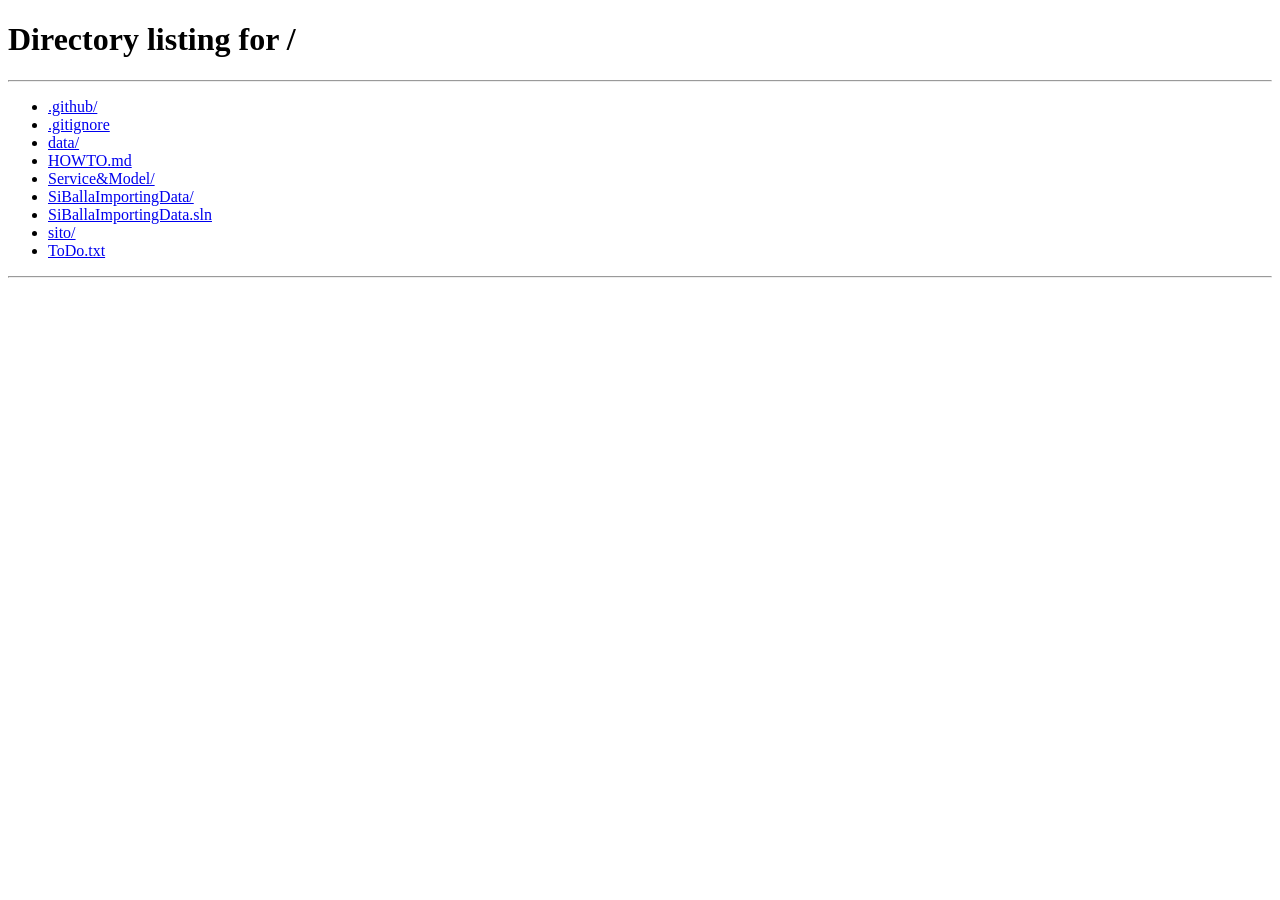
==== sito/2026.html @ bca6d5fa "Pagina /2026 "siBalla 2026 in numeri" (prova, numeri di esempio): 8 schermate, "Salva per le storie"" ====
<!doctype html>
<html lang="it">
<head>
<meta charset="utf-8">
<meta name="viewport" content="width=device-width, initial-scale=1">
<title>siBalla 2026 in numeri</title>
<meta name="description" content="Il tuo anno di swing: serate, workshop, città e stili del 2026.">
<meta name="robots" content="noindex">
<script src="riservata.js"></script>
<meta property="og:type" content="website">
<meta property="og:site_name" content="SiBalla">
<meta property="og:title" content="siBalla 2026 in numeri">
<meta property="og:description" content="Il tuo anno di swing: quante serate, la città più ballerina, il mese più ballato e gli stili del 2026.">
<meta property="og:url" content="https://siballa.pages.dev/2026">
<meta property="og:image" content="https://siballa.pages.dev/og-2026.png">
<meta property="og:image:width" content="1200">
<meta property="og:image:height" content="630">
<meta property="og:locale" content="it_IT">
<meta name="twitter:card" content="summary_large_image">
<link rel="icon" href="logo-app.svg" type="image/svg+xml">
<meta name="theme-color" content="#0E0E12">
<link rel="stylesheet" href="pagina.css">
<style>
  html { scroll-snap-type: y mandatory; }
  body { background: var(--bg); }
  .slide { min-height: 100svh; scroll-snap-align: start; display: flex; flex-direction: column; justify-content: center;
    padding: 72px 20px 64px; position: relative; overflow: hidden; }
  .slide::before { content: ""; position: absolute; inset: 0; z-index: -1; pointer-events: none;
    background: radial-gradient(700px 420px at var(--x, 20%) var(--y, 10%), rgba(255,212,0,.16), transparent 70%); }
  .in { max-width: 720px; width: 100%; margin: 0 auto; }
  .occhiello { font-size: 13px; font-weight: 700; letter-spacing: .12em; text-transform: uppercase; color: var(--accent); margin: 0 0 14px; }
  .grande { font-size: clamp(76px, 22vw, 168px); font-weight: 900; line-height: .9; letter-spacing: -.05em; margin: 0;
    color: var(--accent); text-shadow: 0 0 40px rgba(255,212,0,.25); font-variant-numeric: tabular-nums; }
  .titolo { font-size: clamp(30px, 7vw, 56px); font-weight: 800; line-height: 1.04; letter-spacing: -.035em; margin: 0; text-wrap: balance; }
  .titolo em { font-style: normal; color: var(--accent); }
  .testo { font-size: clamp(17px, 3.6vw, 21px); color: var(--muted); margin: 16px 0 0; max-width: 34ch; line-height: 1.4; }
  .testo b { color: var(--text); }
  .apparire { opacity: 0; transform: translateY(24px); transition: opacity .7s ease, transform .7s ease; }
  .vista .apparire { opacity: 1; transform: none; }
  .vista .apparire:nth-child(2) { transition-delay: .12s; } .vista .apparire:nth-child(3) { transition-delay: .24s; }
  .vista .apparire:nth-child(4) { transition-delay: .36s; } .vista .apparire:nth-child(5) { transition-delay: .48s; }

  /* intestazione fissa */
  .casa { position: fixed; left: 14px; top: 12px; z-index: 6; display: flex; align-items: center; gap: 8px; text-decoration: none;
    color: var(--text); font-weight: 800; font-size: 15px; }
  .casa img { width: 32px; height: 32px; border-radius: 9px; background: #fffaf2; padding: 3px; }
  .casa b { color: var(--accent); }
  .casa:focus-visible { outline: 2px solid var(--accent); outline-offset: 3px; border-radius: 10px; }

  /* copertina */
  .copertina .logo { width: 76px; height: 76px; margin-bottom: 26px; }
  .anno { font-size: clamp(110px, 34vw, 260px); font-weight: 900; line-height: .82; letter-spacing: -.06em; margin: 8px 0 0;
    background: linear-gradient(180deg, #FFE45C, #FFB800); -webkit-background-clip: text; background-clip: text; color: transparent; }
  .scorri { position: absolute; bottom: 22px; left: 50%; transform: translateX(-50%); color: var(--muted); font-size: 13px;
    animation: su 1.6s ease-in-out infinite; }
  @keyframes su { 50% { transform: translate(-50%, 6px); } }

  /* coppia di numeri */
  .coppia { display: grid; grid-template-columns: 1fr 1fr; gap: 14px; margin-top: 28px; }
  .tess { background: var(--surface); border: 1px solid var(--border); border-radius: 18px; padding: 18px; }
  .tess strong { display: block; font-size: clamp(34px, 8vw, 52px); font-weight: 900; letter-spacing: -.04em; line-height: 1;
    font-variant-numeric: tabular-nums; }
  .tess span { color: var(--muted); font-size: 15px; }

  /* classifica */
  .classifica { list-style: none; margin: 26px 0 0; padding: 0; display: grid; gap: 8px; }
  .classifica li { display: grid; grid-template-columns: 34px 1fr auto; align-items: center; gap: 12px; position: relative;
    padding: 12px 16px; border-radius: 14px; background: var(--surface); border: 1px solid var(--border); overflow: hidden; }
  .classifica li::before { content: ""; position: absolute; inset: 0 auto 0 0; width: 0; background: var(--accent-soft);
    transition: width 1.1s cubic-bezier(.2,.8,.2,1); }
  .vista .classifica li::before { width: var(--p); }
  .classifica .pos { position: relative; font-weight: 900; color: var(--muted); }
  .classifica li:first-child .pos { color: var(--accent); }
  .classifica .nome { position: relative; font-weight: 700; font-size: 17px; }
  .classifica .val { position: relative; color: var(--muted); font-variant-numeric: tabular-nums; }

  /* mesi */
  .mesi { display: grid; grid-template-columns: repeat(12, 1fr); gap: 6px; align-items: end; height: 190px; margin-top: 30px; }
  .mese { display: flex; flex-direction: column; align-items: center; justify-content: flex-end; height: 100%; gap: 6px; min-width: 0; }
  .mese i { display: block; width: 100%; height: 0; border-radius: 6px 6px 2px 2px; background: var(--surface-2);
    transition: height 1s cubic-bezier(.2,.8,.2,1); }
  .vista .mese i { height: var(--h); }
  .mese.top i { background: var(--accent); }
  .mese small { font-size: 11px; color: var(--muted); }
  .mese.top small { color: var(--accent); font-weight: 700; }

  /* stili */
  .stili { margin-top: 26px; display: grid; gap: 14px; }
  .stile .rig { display: flex; justify-content: space-between; font-weight: 700; font-size: 17px; margin-bottom: 6px; }
  .stile .rig span { color: var(--muted); font-weight: 600; font-variant-numeric: tabular-nums; }
  .stile .barra { height: 12px; border-radius: 99px; background: var(--surface-2); overflow: hidden; }
  .stile .barra i { display: block; height: 100%; width: 0; border-radius: 99px; background: var(--accent);
    transition: width 1.1s cubic-bezier(.2,.8,.2,1); }
  .vista .stile .barra i { width: var(--p); }
  .stile:not(:first-child) .barra i { background: rgba(255,212,0,.55); }

  /* pulsanti */
  .azioni { display: flex; flex-wrap: wrap; gap: 10px; margin-top: 30px; }
  .bott { font: inherit; font-weight: 800; font-size: 16px; padding: 13px 20px; border-radius: 14px; cursor: pointer; text-decoration: none;
    border: 1px solid var(--accent); }
  .bott.pieno { background: var(--accent); color: var(--on-accent); }
  .bott.vuoto { background: transparent; color: var(--accent); }
  .bott:focus-visible, .storia:focus-visible { outline: 2px solid var(--accent); outline-offset: 3px; }
  .storia { margin-top: 26px; font: inherit; font-size: 14px; font-weight: 700; color: var(--text); background: rgba(255,255,255,.06);
    border: 1px solid var(--border); border-radius: 999px; padding: 8px 15px; cursor: pointer; }
  .storia:hover { border-color: rgba(255,212,0,.6); color: var(--accent); }
  .storia[disabled] { opacity: .6; cursor: progress; }

  /* puntini di avanzamento */
  .punti { position: fixed; right: 12px; top: 50%; transform: translateY(-50%); display: grid; gap: 8px; z-index: 5; }
  .punti a { width: 8px; height: 8px; border-radius: 50%; background: var(--surface-2); display: block; transition: all .3s; }
  .punti a.on { background: var(--accent); height: 22px; border-radius: 4px; }
  .esempio { position: fixed; right: 14px; top: 16px; z-index: 6; font-size: 12px; font-weight: 700;
    background: #3a2f00; color: var(--accent); border: 1px dashed rgba(255,212,0,.6); border-radius: 999px; padding: 4px 12px; white-space: nowrap; }
  @media (max-width: 520px) { .punti { right: 6px; } .coppia { gap: 10px; } .tess { padding: 14px; } .mesi { gap: 3px; height: 160px; }
    .casa span { display: none; } }
  @media (prefers-reduced-motion: reduce) { .apparire, .classifica li::before, .mese i, .stile .barra i { transition: none; } .scorri { animation: none; } }
</style>
</head>
<body>
<a class="casa" href="/" aria-label="Torna agli eventi"><img src="logo-app.svg" alt=""><span>Dove <b>siBalla</b> stasera?</span></a>
<div id="esempio" class="esempio" hidden>Numeri di esempio</div>
<nav class="punti" id="punti" aria-label="Schermate"></nav>
<main id="wrapped"></main>
<script>
// Numeri dell'anno. In futuro li scrive uno script (dallo Sheet + /statistiche); per ora sono DI ESEMPIO.
var DATI = {
  esempio: true,
  anno: 2026,
  serate: 214, workshop: 38, festival: 12,
  citta: 47, regioni: 15, organizzatori: 96,
  classificaCitta: [["Milano", 52], ["Roma", 41], ["Bologna", 29], ["Torino", 24], ["Firenze", 18]],
  mesi: [12, 15, 21, 24, 26, 19, 9, 4, 18, 31, 22, 15],
  stili: [["Lindy Hop", 58], ["Balboa", 14], ["Blues", 11], ["Charleston", 9], ["Solo jazz", 8]],
  sito: { visitatori: 3840, condivisioni: 612, annunci: 27, clandestini: 19 }
};

(function () {
  var MESI = ["Gennaio","Febbraio","Marzo","Aprile","Maggio","Giugno","Luglio","Agosto","Settembre","Ottobre","Novembre","Dicembre"];
  var D = DATI, n = function (x) { return x.toLocaleString("it-IT"); };
  var conta = function (x) { return '<span data-conta="' + x + '">0</span>'; };
  var maxMese = Math.max.apply(null, D.mesi), iTop = D.mesi.indexOf(maxMese), eventi = D.serate + D.workshop;
  var primaCitta = D.classificaCitta[0];
  var INDIRIZZO = "siballa.pages.dev/" + D.anno;

  // Ogni schermata: html per la pagina + "storia" = cosa disegnare nell'immagine 1080x1920 per Instagram.
  var SCHERMATE = [
    { html: '<section class="slide copertina" style="--x:50%;--y:30%"><div class="in">' +
        '<img class="logo apparire" src="logo-app.svg" alt="">' +
        '<p class="occhiello apparire">Dove siBalla stasera?</p>' +
        '<h1 class="titolo apparire">Il tuo anno di swing</h1>' +
        '<p class="anno apparire">' + D.anno + '</p>' +
        '<p class="testo apparire">Serate, workshop, città e stili: com\'è andata in pista.</p>' +
      '</div><span class="scorri">scorri ↓</span></section>',
      storia: { occhiello: "Il tuo anno di swing", grande: String(D.anno), titolo: "siBalla in numeri", testo: "Scopri com'è andata in pista" } },

    { html: '<section class="slide" style="--x:85%;--y:20%"><div class="in">' +
        '<p class="occhiello apparire">Quest\'anno</p>' +
        '<p class="grande apparire">' + conta(eventi) + '</p>' +
        '<h2 class="titolo apparire">occasioni per <em>ballare</em></h2>' +
        '<div class="coppia apparire"><div class="tess"><strong>' + conta(D.serate) + '</strong><span>serate</span></div>' +
        '<div class="tess"><strong>' + conta(D.workshop) + '</strong><span>workshop</span></div></div>' +
        '<p class="testo apparire">Di cui <b>' + D.festival + ' festival</b>. In media <b>' + Math.round(eventi / 52) + ' a settimana</b>.</p>' +
      '</div></section>',
      storia: { occhiello: "Quest'anno", grande: n(eventi), titolo: "occasioni per ballare",
        righe: [["Serate", n(D.serate)], ["Workshop", n(D.workshop)], ["Festival", n(D.festival)]] } },

    { html: '<section class="slide" style="--x:10%;--y:70%"><div class="in">' +
        '<p class="occhiello apparire">La città più ballerina</p>' +
        '<h2 class="titolo apparire"><em>' + primaCitta[0] + '</em></h2>' +
        '<p class="testo apparire"><b>' + primaCitta[1] + ' eventi</b> in un anno. Ecco il podio (e un po\' di più):</p>' +
        '<ol class="classifica apparire">' + D.classificaCitta.map(function (c, i) {
          return '<li style="--p:' + Math.round(c[1] / primaCitta[1] * 100) + '%"><span class="pos">' + (i + 1) + '</span>' +
            '<span class="nome">' + c[0] + '</span><span class="val">' + c[1] + '</span></li>';
        }).join("") + '</ol>' +
      '</div></section>',
      storia: { occhiello: "La città più ballerina", titolo: primaCitta[0], giallo: true,
        righe: D.classificaCitta.map(function (c, i) { return [(i + 1) + "  " + c[0], String(c[1]), c[1] / primaCitta[1]]; }) } },

    { html: '<section class="slide" style="--x:70%;--y:85%"><div class="in">' +
        '<p class="occhiello apparire">In giro per l\'Italia</p>' +
        '<p class="grande apparire">' + conta(D.citta) + '</p>' +
        '<h2 class="titolo apparire">città dove si è ballato</h2>' +
        '<div class="coppia apparire"><div class="tess"><strong>' + conta(D.regioni) + '</strong><span>regioni su 20</span></div>' +
        '<div class="tess"><strong>' + conta(D.organizzatori) + '</strong><span>organizzatori</span></div></div>' +
      '</div></section>',
      storia: { occhiello: "In giro per l'Italia", grande: n(D.citta), titolo: "città dove si è ballato",
        righe: [["Regioni", D.regioni + " su 20"], ["Organizzatori", n(D.organizzatori)]] } },

    { html: '<section class="slide" style="--x:30%;--y:15%"><div class="in">' +
        '<p class="occhiello apparire">Il mese più ballato</p>' +
        '<h2 class="titolo apparire"><em>' + MESI[iTop] + '</em></h2>' +
        '<p class="testo apparire"><b>' + maxMese + ' eventi</b> in un solo mese. Agosto invece… tutti in vacanza.</p>' +
        '<div class="mesi apparire" role="img" aria-label="Eventi per mese">' + D.mesi.map(function (v, i) {
          return '<div class="mese' + (i === iTop ? " top" : "") + '" style="--h:' + Math.max(4, Math.round(v / maxMese * 100)) + '%">' +
            '<i></i><small>' + MESI[i].charAt(0) + '</small></div>';
        }).join("") + '</div>' +
      '</div></section>',
      storia: { occhiello: "Il mese più ballato", titolo: MESI[iTop], giallo: true, testo: maxMese + " eventi in un solo mese", mesi: true } },

    { html: '<section class="slide" style="--x:90%;--y:50%"><div class="in">' +
        '<p class="occhiello apparire">Gli stili</p>' +
        '<h2 class="titolo apparire">Ha vinto il <em>' + D.stili[0][0] + '</em></h2>' +
        '<div class="stili apparire">' + D.stili.map(function (s) {
          return '<div class="stile"><div class="rig">' + s[0] + '<span>' + s[1] + '%</span></div>' +
            '<div class="barra"><i style="--p:' + s[1] + '%"></i></div></div>';
        }).join("") + '</div>' +
      '</div></section>',
      storia: { occhiello: "Lo stile più ballato", titolo: D.stili[0][0], giallo: true,
        righe: D.stili.map(function (s) { return [s[0], s[1] + "%", s[1] / 100]; }) } },

    { html: '<section class="slide" style="--x:20%;--y:40%"><div class="in">' +
        '<p class="occhiello apparire">E su siBalla</p>' +
        '<p class="grande apparire">' + conta(D.sito.visitatori) + '</p>' +
        '<h2 class="titolo apparire">ballerini hanno cercato una serata</h2>' +
        '<div class="coppia apparire"><div class="tess"><strong>' + conta(D.sito.condivisioni) + '</strong><span>eventi condivisi</span></div>' +
        '<div class="tess"><strong>' + conta(D.sito.annunci + D.sito.clandestini) + '</strong><span>annunci e clandestini</span></div></div>' +
      '</div></section>',
      storia: { occhiello: "E su siBalla", grande: n(D.sito.visitatori), titolo: "ballerini hanno cercato una serata",
        righe: [["Eventi condivisi", n(D.sito.condivisioni)], ["Annunci e clandestini", n(D.sito.annunci + D.sito.clandestini)]] } },

    { html: '<section class="slide" style="--x:50%;--y:60%"><div class="in">' +
        '<p class="occhiello apparire">Grazie a tutti</p>' +
        '<h2 class="titolo apparire">Ci vediamo in pista nel <em>' + (D.anno + 1) + '</em></h2>' +
        '<p class="testo apparire">Fai girare il tuo anno di swing: mandalo a chi ha ballato con te.</p>' +
        '<div class="azioni apparire"><button class="bott pieno" id="condividi">↗ Condividi</button>' +
        '<a class="bott vuoto" href="/">Vedi gli eventi →</a></div>' +
      '</div></section>',
      storia: { occhiello: "Grazie a tutti", titolo: "Ci vediamo in pista nel " + (D.anno + 1), testo: "Trova la tua prossima serata su " + "siballa.pages.dev" } }
  ];

  document.getElementById("wrapped").innerHTML = SCHERMATE.map(function (s) { return s.html; }).join("");
  if (D.esempio) document.getElementById("esempio").hidden = false;

  var sezioni = [].slice.call(document.querySelectorAll(".slide"));
  var punti = document.getElementById("punti");
  sezioni.forEach(function (s, i) {
    s.id = "s" + (i + 1);
    var a = document.createElement("a"); a.href = "#s" + (i + 1); a.setAttribute("aria-label", "Schermata " + (i + 1));
    punti.appendChild(a);
    var b = document.createElement("button");
    b.type = "button"; b.className = "storia apparire"; b.textContent = "📸 Salva per le storie";
    b.addEventListener("click", function () { salvaStoria(i, b); });
    s.querySelector(".in").appendChild(b);
  });

  var lento = matchMedia("(prefers-reduced-motion: reduce)").matches;
  function animaNumeri(s) {
    s.querySelectorAll("[data-conta]").forEach(function (el) {
      var fine = +el.dataset.conta;
      if (lento) { el.textContent = n(fine); return; }
      var t0 = performance.now(), dur = 1100;
      (function passo(t) {
        var k = Math.min(1, (t - t0) / dur), e = 1 - Math.pow(1 - k, 3);
        el.textContent = n(Math.round(fine * e));
        if (k < 1) requestAnimationFrame(passo);
      })(t0);
    });
  }
  var oss = new IntersectionObserver(function (voci) {
    voci.forEach(function (v) {
      if (!v.isIntersecting) return;
      var i = sezioni.indexOf(v.target);
      [].forEach.call(punti.children, function (p, j) { p.classList.toggle("on", j === i); });
      if (!v.target.classList.contains("vista")) { v.target.classList.add("vista"); animaNumeri(v.target); }
    });
  }, { threshold: 0.5 });
  sezioni.forEach(function (s) { oss.observe(s); });

  document.getElementById("condividi").addEventListener("click", function () {
    var url = location.origin + "/" + D.anno + "?utm_source=wrapped";
    var testo = "Il mio anno di swing: " + n(eventi) + " occasioni per ballare in " + D.citta + " città. siBalla " + D.anno + " in numeri 👇";
    if (navigator.share) navigator.share({ title: "siBalla " + D.anno + " in numeri", text: testo, url: url }).catch(function () {});
    else location.href = "https://wa.me/?text=" + encodeURIComponent(testo + " " + url);
  });

  // ---- immagine per le storie Instagram (1080x1920), disegnata su canvas ----
  var W = 1080, H = 1920, FONT = '"Segoe UI", system-ui, -apple-system, Roboto, sans-serif';
  var GIALLO = "#FFD400", GRIGIO = "#9A9AA8", SCURO = "#26262F";

  function aCapo(ctx, testo, larg) {
    var parole = testo.split(" "), righe = [], r = "";
    parole.forEach(function (p) {
      var prova = r ? r + " " + p : p;
      if (ctx.measureText(prova).width > larg && r) { righe.push(r); r = p; } else r = prova;
    });
    if (r) righe.push(r);
    return righe;
  }
  function rett(ctx, x, y, w, h, r) {
    ctx.beginPath(); ctx.moveTo(x + r, y); ctx.arcTo(x + w, y, x + w, y + h, r); ctx.arcTo(x + w, y + h, x, y + h, r);
    ctx.arcTo(x, y + h, x, y, r); ctx.arcTo(x, y, x + w, y, r); ctx.closePath();
  }

  // due passate: la prima misura l'altezza del contenuto, la seconda lo centra in verticale
  function immagine(s) {
    var alto = disegna(s, 560)._fine - 520, zona = H - 220 - 300;
    return disegna(s, Math.max(380, 300 + (zona - alto) / 2 + 40));
  }
  function disegna(s, y0) {
    var c = document.createElement("canvas"); c.width = W; c.height = H;
    var ctx = c.getContext("2d"), X = 90, L = W - 2 * X;
    ctx.fillStyle = "#0E0E12"; ctx.fillRect(0, 0, W, H);
    var g = ctx.createRadialGradient(W * .8, 380, 0, W * .8, 380, 900);
    g.addColorStop(0, "rgba(255,212,0,.24)"); g.addColorStop(1, "rgba(255,212,0,0)");
    ctx.fillStyle = g; ctx.fillRect(0, 0, W, H);

    ctx.textBaseline = "alphabetic";
    ctx.font = "800 44px " + FONT; ctx.fillStyle = "#fff"; ctx.fillText("Dove ", X, 190);
    var w1 = ctx.measureText("Dove ").width; ctx.fillStyle = GIALLO; ctx.fillText("siBalla", X + w1, 190);
    var w2 = ctx.measureText("siBalla").width; ctx.fillStyle = "#fff"; ctx.fillText(" stasera?", X + w1 + w2, 190);

    var y = y0;
    ctx.font = "700 40px " + FONT; ctx.fillStyle = GIALLO;
    if ("letterSpacing" in ctx) ctx.letterSpacing = "6px";
    ctx.fillText(s.occhiello.toUpperCase(), X, y);
    if ("letterSpacing" in ctx) ctx.letterSpacing = "0px";
    y += 40;

    if (s.grande) {
      var dim = 300; ctx.font = "900 " + dim + "px " + FONT;
      while (ctx.measureText(s.grande).width > L && dim > 120) { dim -= 10; ctx.font = "900 " + dim + "px " + FONT; }
      y += dim * .85; ctx.fillStyle = GIALLO; ctx.fillText(s.grande, X - 6, y); y += 40;
    }
    ctx.font = "800 " + (s.grande ? 80 : 110) + "px " + FONT; ctx.fillStyle = s.giallo ? GIALLO : "#fff";
    var alt = s.grande ? 88 : 118;
    aCapo(ctx, s.titolo, L).forEach(function (r) { y += alt; ctx.fillText(r, X, y); });

    if (s.testo) {
      ctx.font = "500 46px " + FONT; ctx.fillStyle = GRIGIO; y += 30;
      aCapo(ctx, s.testo, L).forEach(function (r) { y += 60; ctx.fillText(r, X, y); });
    }

    if (s.righe) {
      y += 70;
      s.righe.forEach(function (r) {
        rett(ctx, X, y, L, 120, 28); ctx.fillStyle = "#1B1B22"; ctx.fill();
        if (r[2] != null) { ctx.save(); rett(ctx, X, y, L, 120, 28); ctx.clip();
          ctx.fillStyle = "rgba(255,212,0,.18)"; ctx.fillRect(X, y, L * r[2], 120); ctx.restore(); }
        ctx.font = "700 50px " + FONT; ctx.fillStyle = "#fff"; ctx.textAlign = "left"; ctx.fillText(r[0], X + 40, y + 78);
        ctx.font = "800 50px " + FONT; ctx.fillStyle = GIALLO; ctx.textAlign = "right"; ctx.fillText(r[1], X + L - 40, y + 78);
        ctx.textAlign = "left"; y += 140;
      });
    }

    if (s.mesi) {
      var hMax = 520, base = y + 120 + hMax, gap = 18, bw = (L - gap * 11) / 12;
      D.mesi.forEach(function (v, i) {
        var h = Math.max(16, v / maxMese * hMax), bx = X + i * (bw + gap);
        rett(ctx, bx, base - h, bw, h, 14); ctx.fillStyle = i === iTop ? GIALLO : SCURO; ctx.fill();
        ctx.font = (i === iTop ? "800" : "600") + " 36px " + FONT; ctx.fillStyle = i === iTop ? GIALLO : GRIGIO;
        ctx.textAlign = "center"; ctx.fillText(MESI[i].charAt(0), bx + bw / 2, base + 56); ctx.textAlign = "left";
      });
      y = base + 56;
    }

    c._fine = y;
    ctx.font = "700 42px " + FONT; ctx.fillStyle = GRIGIO; ctx.textAlign = "center";
    ctx.fillText(INDIRIZZO, W / 2, H - 120); ctx.textAlign = "left";
    return c;
  }

  function salvaStoria(i, btn) {
    var testoBtn = btn.textContent; btn.disabled = true; btn.textContent = "Preparo l'immagine…";
    var fine = function () { btn.disabled = false; btn.textContent = testoBtn; };
    var pronto = document.fonts && document.fonts.ready ? document.fonts.ready : Promise.resolve();
    pronto.then(function () {
      immagine(SCHERMATE[i].storia).toBlob(function (blob) {
        var nome = "siballa-" + D.anno + "-" + (i + 1) + ".png";
        var file = typeof File === "function" ? new File([blob], nome, { type: "image/png" }) : null;
        if (file && navigator.canShare && navigator.canShare({ files: [file] })) {
          navigator.share({ files: [file], title: "siBalla " + D.anno + " in numeri" }).catch(function () {}).then(fine);
        } else {
          var a = document.createElement("a"); a.href = URL.createObjectURL(blob); a.download = nome;
          document.body.appendChild(a); a.click(); a.remove();
          setTimeout(function () { URL.revokeObjectURL(a.href); }, 4000); fine();
        }
      }, "image/png");
    });
  }
})();
</script>
</body>
</html>
---- sito/pagina.css ----
/* stile delle pagine di sezione (storia, scuole, ...): stessi colori e intestazione della pagina eventi */
:root {
  color-scheme: dark;
  --bg: #0E0E12; --surface: #1B1B22; --surface-2: #26262F; --text: #FFFFFF; --muted: #9A9AA8;
  --border: rgba(255,255,255,.14); --accent: #FFD400; --accent-soft: rgba(255,212,0,.14);
  --on-accent: #0E0E12;
}
* { box-sizing: border-box; }
body { margin: 0; color: var(--text);
  background: radial-gradient(900px 420px at 15% -120px, rgba(255,212,0,.17), transparent 70%) no-repeat, var(--bg);
  font: 15px/1.45 system-ui, -apple-system, "Segoe UI", Roboto, sans-serif; }
a { color: var(--accent); }
.wrap { max-width: 1200px; margin: 0 auto; padding: 0 16px 56px; }

.hero { padding: 40px 0 28px; }
.hero-in { display: flex; align-items: center; gap: 20px; }
.hero-in a { display: contents; }
.logo { width: 84px; height: 84px; flex: none; border-radius: 20px; background: #fffaf2; padding: 8px;
  object-fit: contain; box-shadow: 0 8px 30px rgba(255,212,0,.18), 0 2px 8px rgba(0,0,0,.4); }
h1 { margin: 0; font-size: clamp(30px, 6vw, 54px); line-height: 1.02; letter-spacing: -0.035em; font-weight: 800; }
h1 .brand { color: var(--accent); text-shadow: 0 0 28px rgba(255,212,0,.35); }
.sub { margin: 8px 0 0; font-size: 17px; opacity: .9; }
@media (max-width: 520px) {
  .hero { padding-top: 28px; }
  .hero-in { gap: 14px; }
  .logo { width: 60px; height: 60px; border-radius: 15px; padding: 6px; }
}

.pagina { max-width: 680px; }
.pagina h2 { font-size: clamp(26px, 5vw, 38px); letter-spacing: -0.03em; margin: 0 0 10px; }
.pagina p { color: var(--muted); margin: 0 0 14px; }
.pagina .arrivo { color: var(--accent); font-weight: 700; }
.pagina ul { margin: 0 0 18px; padding-left: 20px; }
.pagina li { margin-bottom: 6px; }
.indietro { display: inline-block; margin-top: 6px; font-weight: 600; text-decoration: none; padding: 8px 14px;
  border-radius: 10px; background: var(--accent); color: var(--on-accent); }

/* ---- sezioni con contenuto (storia, scuole, artisti, community, app) ---- */
.titolo-sez { margin: 0 0 6px; font-size: clamp(26px, 5vw, 38px); letter-spacing: -0.03em; line-height: 1.1; text-wrap: balance; }
.intro { color: var(--muted); max-width: 680px; margin: 0 0 20px; }
.avviso { color: var(--muted); font-size: 13px; border: 1px dashed var(--border); border-radius: 10px; padding: 8px 12px; margin: 0 0 16px; max-width: 680px; }
.cerca { display: flex; flex-wrap: wrap; gap: 12px; margin-bottom: 12px; }
.cerca input { flex: 1 1 240px; min-width: 0; max-width: 420px; font: inherit; color: var(--text); background: var(--surface);
  border: 1px solid var(--border); border-radius: 12px; padding: 9px 14px; }
.cerca input::placeholder { color: var(--muted); }
.cerca input:focus { outline: 2px solid var(--accent); outline-offset: -1px; }
.chips { display: flex; flex-wrap: wrap; gap: 6px; margin: 0 0 16px; }
.chips button { font: inherit; font-size: 13px; color: var(--text); background: transparent; border: 1px solid var(--border);
  border-radius: 999px; padding: 5px 13px; cursor: pointer; }
.chips button:hover { border-color: rgba(255,212,0,.5); }
.chips button[aria-pressed="true"] { background: var(--accent); border-color: var(--accent); color: var(--on-accent); font-weight: 600; }
.chips .n { color: var(--muted); margin-left: 4px; font-size: 12px; }
.chips button[aria-pressed="true"] .n { color: rgba(14,14,18,.7); }
.griglia { display: grid; grid-template-columns: repeat(auto-fill, minmax(300px, 1fr)); gap: 12px; }
@media (max-width: 520px) { .griglia { grid-template-columns: minmax(0, 1fr); } }
.card { background: var(--surface); border: 1px solid var(--border); border-radius: 16px; padding: 16px; min-width: 0; }
.card h3 { margin: 0; font-size: 16.5px; line-height: 1.25; overflow-wrap: anywhere; }
.riga { display: flex; gap: 14px; align-items: flex-start; }
.riga > div { min-width: 0; }
.avatar { width: 52px; height: 52px; flex: none; border-radius: 14px; display: grid; place-items: center;
  font-weight: 800; font-size: 18px; color: var(--on-accent); background: var(--accent); }
.avatar.tondo { border-radius: 50%; }
.avatar.c1 { background: #F2994A; } .avatar.c2 { background: #9B8CFF; } .avatar.c3 { background: #56CCF2; } .avatar.c4 { background: #6FCF97; }
.meta { font-size: 14px; opacity: .85; margin-top: 3px; }
.meta2 { font-size: 13px; color: var(--muted); }
.tag { display: flex; flex-wrap: wrap; gap: 5px; margin-top: 9px; }
.tag span { font-size: 12px; padding: 2px 9px; border-radius: 999px; background: var(--accent-soft); color: var(--accent); }
.azioni { display: flex; flex-wrap: wrap; gap: 8px; margin-top: 12px; }
.azioni a { font-size: 13px; font-weight: 600; text-decoration: none; padding: 6px 12px; border-radius: 9px; border: 1px solid var(--border); color: var(--text); }
.azioni a:hover { border-color: var(--accent); }
.azioni a.pri { background: var(--accent); border-color: var(--accent); color: var(--on-accent); }
.azioni a.wa { background: #25D366; border-color: #25D366; color: #0b2814; }
.box { background: var(--surface); border: 1px dashed var(--border); border-radius: 16px; padding: 16px; margin-top: 20px; color: var(--muted); font-size: 14px; max-width: 760px; }
.box b { color: var(--text); }
.vuoto { color: var(--muted); padding: 28px 0; }
.sezione { margin-top: 28px; }
.sezione h2 { margin: 0 0 12px; font-size: 13px; font-weight: 700; text-transform: uppercase; letter-spacing: .08em;
  color: var(--muted); display: flex; align-items: center; gap: 10px; }
.sezione h2::after { content: ""; flex: 1; height: 1px; background: var(--border); }
.sezione h2 .c { font-weight: 500; letter-spacing: 0; text-transform: none; }
.tipo { display: inline-block; font-size: 11.5px; font-weight: 600; padding: 1px 8px; border-radius: 999px; margin-top: 6px;
  background: rgba(37,211,102,.15); color: #25D366; }
.tipo.app { background: var(--accent-soft); color: var(--accent); }
.wa-ico { width: 44px; height: 44px; flex: none; border-radius: 12px; background: rgba(37,211,102,.15); color: #25D366; display: grid; place-items: center; }
.wa-ico svg { width: 22px; height: 22px; }

/* storia */
.storia { display: grid; grid-template-columns: minmax(0, 1fr) 300px; gap: 32px; align-items: start; }
@media (max-width: 900px) { .storia { grid-template-columns: minmax(0, 1fr); } }
.linea { position: relative; padding-left: 26px; }
.linea::before { content: ""; position: absolute; left: 6px; top: 8px; bottom: 8px; width: 2px; background: linear-gradient(var(--accent), rgba(255,212,0,.1)); }
.capitolo { position: relative; margin-bottom: 26px; max-width: 66ch; }
.capitolo::before { content: ""; position: absolute; left: -26px; top: 6px; width: 14px; height: 14px; border-radius: 50%; background: var(--bg); border: 3px solid var(--accent); }
.capitolo .anni { font-size: 12.5px; font-weight: 700; letter-spacing: .08em; text-transform: uppercase; color: var(--accent); }
.capitolo h3 { margin: 2px 0 6px; font-size: 20px; letter-spacing: -0.01em; }
.capitolo p { margin: 0 0 8px; color: rgba(255,255,255,.85); }
.foto { margin-top: 8px; border-radius: 12px; border: 1px dashed var(--border); max-width: 100%; aspect-ratio: 16 / 7;
  background: repeating-linear-gradient(135deg, var(--surface), var(--surface) 10px, var(--surface-2) 10px, var(--surface-2) 20px);
  display: grid; place-items: center; color: var(--muted); font-size: 13px; text-align: center; padding: 8px; }
.glossario { position: sticky; top: 16px; }
.glossario h2 { margin: 0 0 10px; font-size: 13px; font-weight: 700; text-transform: uppercase; letter-spacing: .08em; color: var(--muted); }
.glossario dl { margin: 0; background: var(--surface); border: 1px solid var(--border); border-radius: 16px; padding: 6px 14px; }
.glossario dt { font-weight: 700; margin-top: 10px; color: var(--accent); }
.glossario dd { margin: 2px 0 10px; font-size: 13.5px; color: rgba(255,255,255,.8); padding-bottom: 10px; border-bottom: 1px solid var(--border); }
.glossario dd:last-child { border-bottom: 0; }

/* app */
.app { display: grid; grid-template-columns: minmax(0, 1fr) 260px; gap: 36px; align-items: center; max-width: 960px; }
@media (max-width: 760px) { .app { grid-template-columns: minmax(0, 1fr); } .telefono { display: none; } }
.store { display: flex; flex-wrap: wrap; gap: 10px; margin: 18px 0 8px; }
.store .badge { display: inline-flex; align-items: center; gap: 10px; background: #000; color: #fff; border: 1px solid rgba(255,255,255,.35);
  border-radius: 12px; padding: 8px 16px; opacity: .6; }
.store svg { width: 24px; height: 24px; }
.store small { display: block; font-size: 10.5px; opacity: .8; line-height: 1; }
.store b { font-size: 17px; line-height: 1.1; }
.vantaggi { list-style: none; padding: 0; margin: 20px 0 0; display: grid; gap: 10px; }
.vantaggi li { display: flex; gap: 12px; align-items: flex-start; }
.vantaggi .ico { width: 36px; height: 36px; flex: none; border-radius: 10px; background: var(--surface-2); display: grid; place-items: center; color: var(--accent); }
.vantaggi .ico svg { width: 19px; height: 19px; }
.telefono { justify-self: center; width: 230px; aspect-ratio: 9 / 18.5; max-width: 100%; border-radius: 34px; border: 8px solid #2c2c35; background: var(--bg);
  box-shadow: 0 20px 60px rgba(255,212,0,.15), 0 10px 30px rgba(0,0,0,.6); overflow: hidden; padding: 22px 12px; display: flex; flex-direction: column; gap: 8px; }
.telefono .t { font-weight: 800; font-size: 17px; letter-spacing: -0.02em; }
.telefono .t span { color: var(--accent); }
.mini { background: var(--surface); border: 1px solid var(--border); border-radius: 10px; padding: 8px; display: flex; gap: 8px; align-items: center; font-size: 11.5px; }
.mini b { color: var(--accent); font-size: 15px; width: 26px; text-align: center; flex: none; }
.passi { display: grid; grid-template-columns: repeat(auto-fit, minmax(260px, 1fr)); gap: 12px; margin-top: 26px; max-width: 960px; }
.passi ol { margin: 8px 0 0; padding-left: 20px; color: rgba(255,255,255,.85); font-size: 14px; }
.passi li { margin-bottom: 4px; }
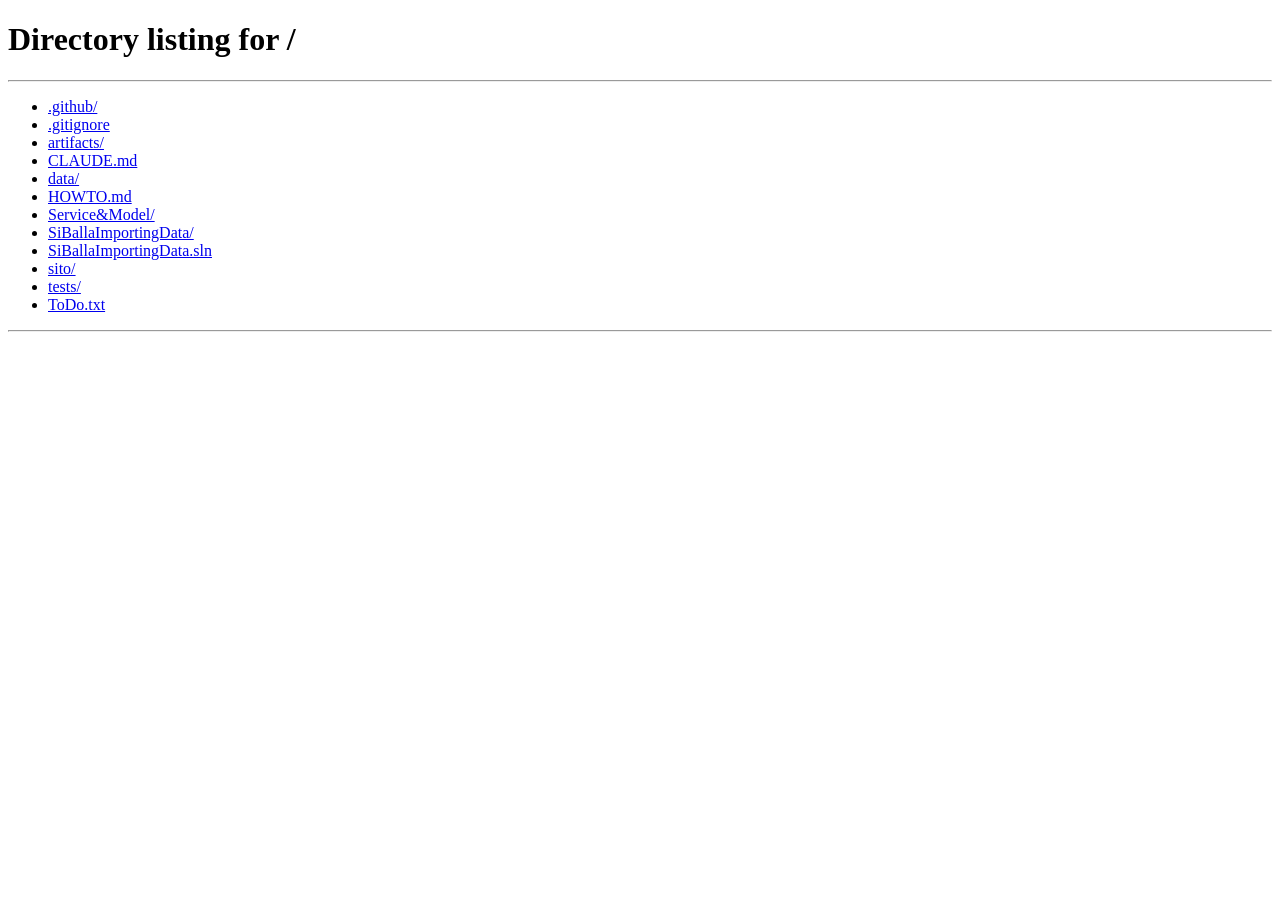
==== commit 7956e7e0: "Video how-to: pulsante "Come funziona" con un mini video per ogni pagina - sito/howto.js aggiunge in" ====
--- a/sito/2026.html
+++ b/sito/2026.html
@@ -380,5 +380,6 @@
   }
 })();
 </script>
+<script src="howto.js"></script>
 </body>
 </html>
--- a/sito/pagina.css
+++ b/sito/pagina.css
@@ -54,7 +54,7 @@
 .griglia { display: grid; grid-template-columns: repeat(auto-fill, minmax(300px, 1fr)); gap: 12px; }
 @media (max-width: 520px) { .griglia { grid-template-columns: minmax(0, 1fr); } }
 .card { background: var(--surface); border: 1px solid var(--border); border-radius: 16px; padding: 16px; min-width: 0; }
-.card h3 { margin: 0; font-size: 16.5px; line-height: 1.25; overflow-wrap: anywhere; }
+.card h3, .card h4 { margin: 0; font-size: 16.5px; line-height: 1.25; overflow-wrap: anywhere; }
 .riga { display: flex; gap: 14px; align-items: flex-start; }
 .riga > div { min-width: 0; }
 .avatar { width: 52px; height: 52px; flex: none; border-radius: 14px; display: grid; place-items: center;
@@ -126,3 +126,53 @@
 .passi { display: grid; grid-template-columns: repeat(auto-fit, minmax(260px, 1fr)); gap: 12px; margin-top: 26px; max-width: 960px; }
 .passi ol { margin: 8px 0 0; padding-left: 20px; color: rgba(255,255,255,.85); font-size: 14px; }
 .passi li { margin-bottom: 4px; }
+
+/* Community: numeri, legenda dei tipi, gruppo ufficiale in evidenza, poi una griglia per regione */
+.cm-numeri { display: flex; flex-wrap: wrap; gap: 10px; margin: 0 0 14px; }
+.cm-numeri div { background: var(--surface); border: 1px solid var(--border); border-radius: 14px; padding: 10px 18px; min-width: 104px; }
+.cm-numeri b { display: block; font-size: 28px; line-height: 1.1; font-weight: 800; color: var(--accent); letter-spacing: -0.02em; }
+.cm-numeri span { font-size: 13px; color: var(--muted); }
+.cm-legenda { list-style: none; padding: 0; margin: 0 0 4px; display: flex; flex-wrap: wrap; gap: 6px 18px; font-size: 13px; color: var(--muted); }
+.cm-canale { --cm: #56CCF2; --cm-soft: rgba(86,204,242,.15); }
+.cm-community { --cm: #FFD400; --cm-soft: rgba(255,212,0,.15); }
+.cm-gruppo { --cm: #25D366; --cm-soft: rgba(37,211,102,.15); }
+.cm-tipo { display: inline-block; font-size: 11.5px; font-weight: 700; padding: 2px 9px; border-radius: 999px; background: var(--cm-soft); color: var(--cm); }
+.cm-card { position: relative; display: flex; flex-direction: column; border-top: 3px solid var(--cm); transition: transform .15s, border-color .15s; }
+.cm-card:hover { transform: translateY(-2px); border-color: var(--cm); }
+.cm-luogo { display: flex; align-items: center; gap: 4px; margin-top: 3px; font-size: 13px; color: var(--muted); }
+.cm-luogo svg { width: 14px; height: 14px; flex: none; }
+.cm-desc { margin: 10px 0 0; font-size: 13.5px; color: rgba(255,255,255,.78); }
+.cm-piede { display: flex; align-items: center; justify-content: space-between; gap: 10px; margin-top: auto; padding-top: 14px; }
+.cm-entra { font-size: 13px; font-weight: 700; text-decoration: none; padding: 7px 14px; border-radius: 9px; background: #25D366; color: #0b2814; white-space: nowrap; }
+.cm-entra:hover { filter: brightness(1.1); }
+.cm-top { grid-template-columns: minmax(0, 620px); }
+.cm-grande { padding: 22px; border: 1px solid rgba(255,212,0,.45); border-top-width: 3px;
+  background: linear-gradient(135deg, rgba(255,212,0,.12), transparent 60%), var(--surface); box-shadow: 0 10px 40px rgba(255,212,0,.08); }
+.cm-grande h4 { font-size: 20px; }
+.cm-grande .wa-ico { width: 54px; height: 54px; border-radius: 15px; }
+.cm-badge { align-self: flex-start; margin-bottom: 12px; font-size: 11.5px; font-weight: 800; letter-spacing: .04em; text-transform: uppercase;
+  padding: 3px 10px; border-radius: 999px; background: var(--accent); color: var(--on-accent); }
+.cm-cerca { margin-top: 22px; }
+.cm-card .tag { margin-top: 10px; }
+.cm-eventi { display: inline-block; margin-top: 10px; font-size: 13px; font-weight: 600; text-decoration: none; color: var(--accent); }
+.cm-eventi:hover { text-decoration: underline; }
+.cm-bottoni { display: flex; gap: 6px; align-items: center; }
+.cm-qr { display: grid; place-items: center; width: 34px; height: 34px; padding: 0; border-radius: 9px; cursor: pointer;
+  background: transparent; border: 1px solid var(--border); color: var(--text); }
+.cm-qr:hover { border-color: #25D366; color: #25D366; }
+.cm-qr svg { width: 18px; height: 18px; }
+.cm-qr-dialog { width: min(360px, calc(100% - 24px)); background: var(--surface); color: var(--text); border: 1px solid var(--border);
+  border-radius: 18px; padding: 22px; text-align: center; }
+.cm-qr-dialog::backdrop { background: rgba(0,0,0,.75); }
+.cm-qr-dialog h2 { margin: 0 24px 14px; font-size: 19px; }
+.cm-qr-dialog p { color: var(--muted); font-size: 13.5px; margin: 12px 0 8px; }
+.cm-qr-img { background: #fff; color: #0E0E12; border-radius: 12px; padding: 10px; width: 240px; max-width: 100%; aspect-ratio: 1; margin: 0 auto;
+  display: grid; place-items: center; font-size: 13px; }
+.cm-qr-img svg { width: 100%; height: 100%; }
+.cm-qr-chiudi { position: absolute; top: 10px; right: 12px; font: inherit; font-size: 26px; line-height: 1; background: transparent; border: 0; color: var(--text); cursor: pointer; }
+.cm-cta { max-width: none; margin-top: 36px; padding: 24px; border: 1px solid rgba(255,212,0,.35); border-style: solid;
+  background: radial-gradient(500px 200px at 0% 0%, rgba(255,212,0,.14), transparent 70%), var(--surface); }
+.cm-cta h2 { margin: 0 0 8px; font-size: clamp(22px, 4vw, 30px); letter-spacing: -0.02em; color: var(--text); }
+.cm-cta h2 span { color: var(--accent); }
+.cm-cta p { max-width: 680px; }
+@media (prefers-reduced-motion: reduce) { .cm-card { transition: none; } .cm-card:hover { transform: none; } }
